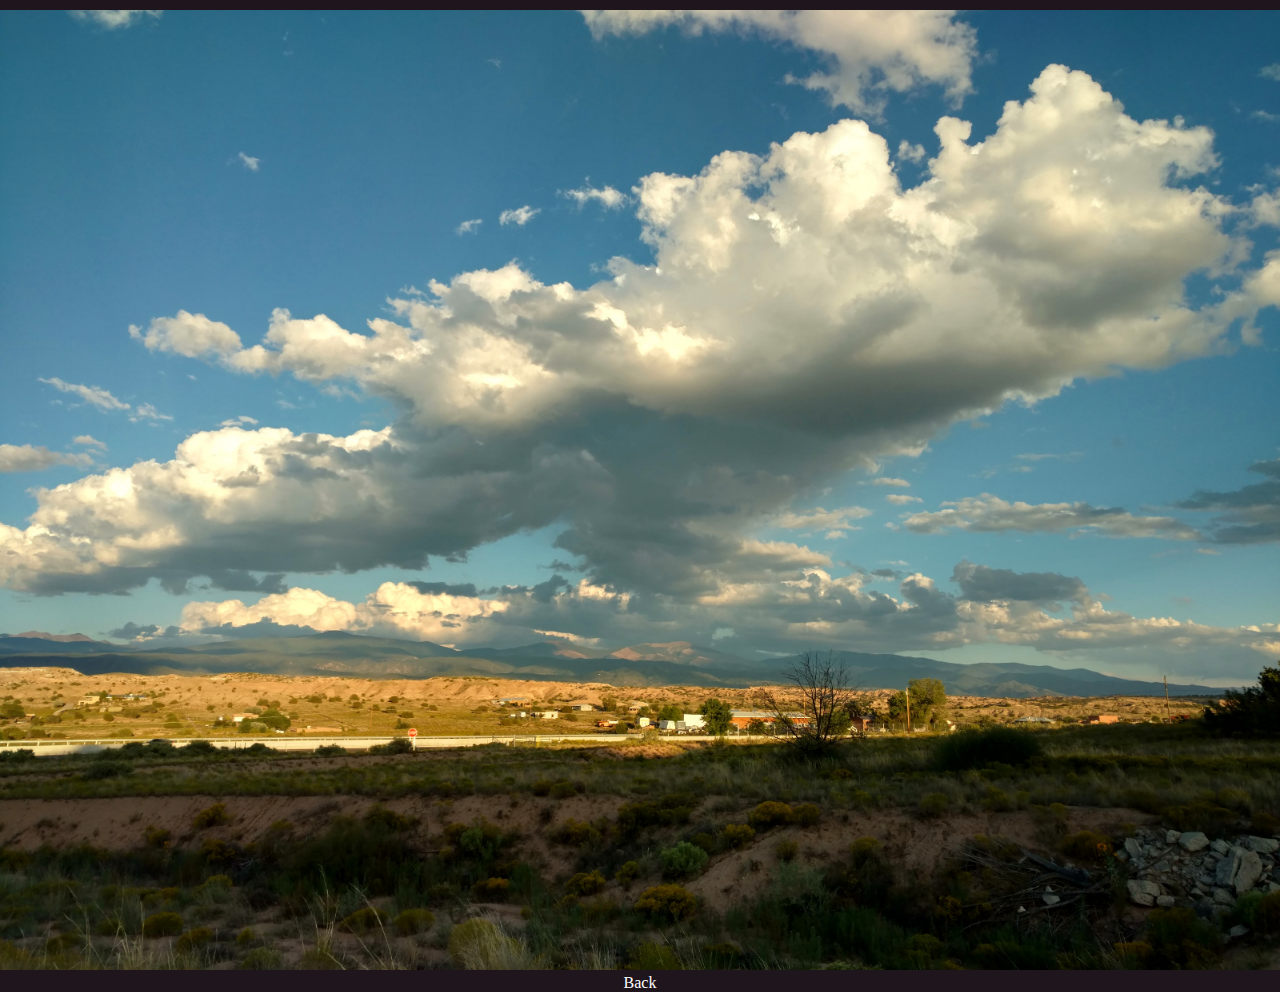
==== cloud.html @ 53aaac2e "initial commit" ====
<!DOCTYPE html>
<html>
     <head>
         <meta charset="UTF-8">
         <title>Maclovia and Adam</title>
         <link rel="stylesheet" href="style.css">
     </head>
 
     <body>
         <main>
            <div>
                 <img src="cloud.jpg"/>
             </div>
             <a href="index.html">Back</a>
         </main>
     </body>
</html>
---- style.css ----
body {
    background-color:#1f151c;
    margin: 0;
    padding: 0;
}

main {
    position: relative;
    top:10px;
    text-align:center;
}

h1, h2, a {
    color: #ffffff;
}

ul {
    font-size: 30px;
    color: #ffffff;
}

.title {
    padding-bottom: 20px;
    text-align: center;
}

.sf {
    color: #ffffff;
    font-size: 36px;
    font-weight: bold;
}

a:link {
    text-decoration: none;
}

a:hover {
    color: hotpink;
}

img {
    width: 100%;
    height: auto;
    width: auto\9;
}

div.menu {
    margin: auto;
    background-color:#1f151c;
    z-index: 10;
}

div.menu ul {
    list-style-type: none;
    margin: 0;
    padding: 0;
    overflow: hidden;
}

div.menu li {
    display: inline-block;
}

div.menu li a {
    text-align: center;
    font-size: 20px;
    padding: 10px 12px;
    display: block;
    color: #ffffff;
}

div.menu a:hover {
    background-color: #ffffff;
    color: hotpink;
}

.clearfix::after {
    content: "";
    clear: both;
    display: table;
}

.slideshow-container {
    padding-top: 20px;
    padding-bottom: 20px;
    display: inline-block;
    max-width: 450px;
}

.fade {
    -webkit-animation-name: fade;
    -webkit-animation-duration: 3s;
    animation-name: fade;
    animation-duration 3;
}

@-webkit-keyframes fade {
    from {opacity: .1}
    to   {opacity: 1}
}

@keyframes fade {
    from {opacity: .1}
    to   {opacity: 1}
}

@media only screen and (max-width: 300px) {
    .text {font-size: 11px}
}

.links a {
    text-decoration: underline;
}
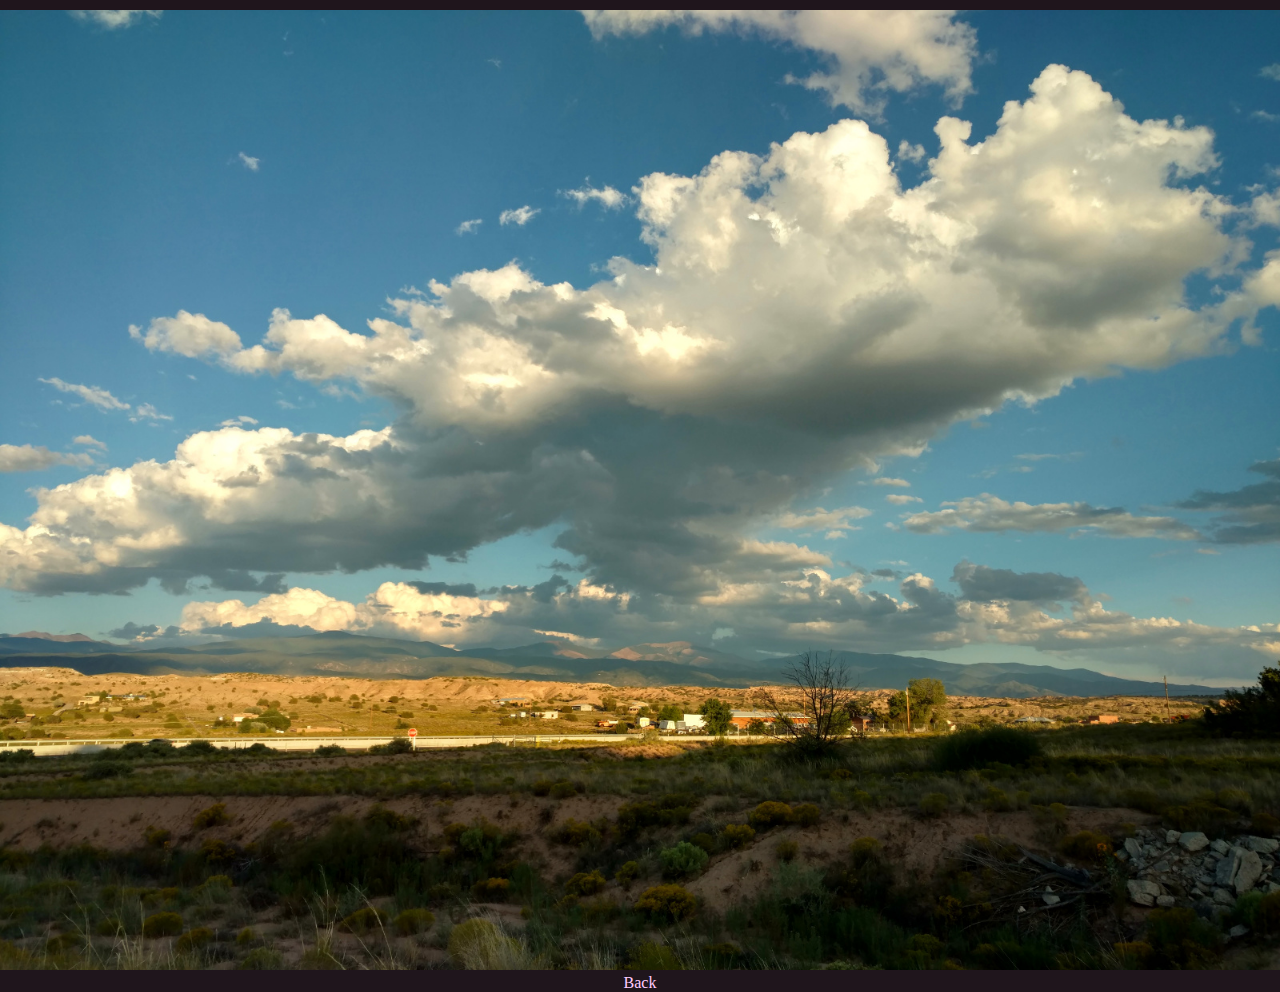
==== commit fc5f2509: "changed to index.php everywhere." ====
--- a/cloud.html
+++ b/cloud.html
@@ -11,7 +11,7 @@
             <div>
                  <img src="cloud.jpg"/>
              </div>
-             <a href="index.html">Back</a>
+             <a href="index.php">Back</a>
          </main>
      </body>
 </html>
--- a/style.css
+++ b/style.css
@@ -10,28 +10,19 @@
     text-align:center;
 }
 
-h1, h2, a {
+h1, h2, p, td {
     color: #ffffff;
 }
+
 
 ul {
     font-size: 30px;
     color: #ffffff;
 }
 
-.title {
-    padding-bottom: 20px;
-    text-align: center;
-}
-
-.sf {
-    color: #ffffff;
-    font-size: 36px;
-    font-weight: bold;
-}
-
-a:link {
+a, a:link {
     text-decoration: none;
+    color: #ffccff;
 }
 
 a:hover {
@@ -44,7 +35,53 @@
     width: auto\9;
 }
 
+
+.title {
+    padding-bottom: 20px;
+    text-align: center;
+}
+
+div#location, div#transportation, div#lodging {
+   /* border: 2px solid white;*/
+    width: 90%;
+    margin-left: 5%;
+    margin-right: 5%;
+    margin-bottom: 100px;
+}
+
+div#location {
+    /* border: 1px solid white; */
+    margin-top: 50px;
+}
+
+div#transportation ul {
+}
+
+
+.sf {
+    color: #ffffff;
+    font-size: 36px;
+    font-weight: bold;
+}
+
+table#hotel {
+    border: 1px solid white;
+    margin: auto;
+    border-spacing: 10px 15px;
+}
+
+.info a:link {
+    text-decoration: underline;
+}
+
+tr.header {
+    font-size: 22px;
+    font-weight: bold;
+}
+
 div.menu {
+    text-align: center;
+    /* border: 1px solid white; */
     margin: auto;
     background-color:#1f151c;
     z-index: 10;
@@ -59,14 +96,21 @@
 
 div.menu li {
     display: inline-block;
+    margin: 0;
+    padding: 0;
 }
 
-div.menu li a {
+div.menu a {
+    margin: 0;
     text-align: center;
     font-size: 20px;
     padding: 10px 12px;
     display: block;
     color: #ffffff;
+}
+
+div.menu a:link {
+    text-decoration: none;
 }
 
 div.menu a:hover {
@@ -81,8 +125,6 @@
 }
 
 .slideshow-container {
-    padding-top: 20px;
-    padding-bottom: 20px;
     display: inline-block;
     max-width: 450px;
 }
@@ -111,3 +153,6 @@
 .links a {
     text-decoration: underline;
 }
+.links li {
+    font-size: 14pt;
+}
